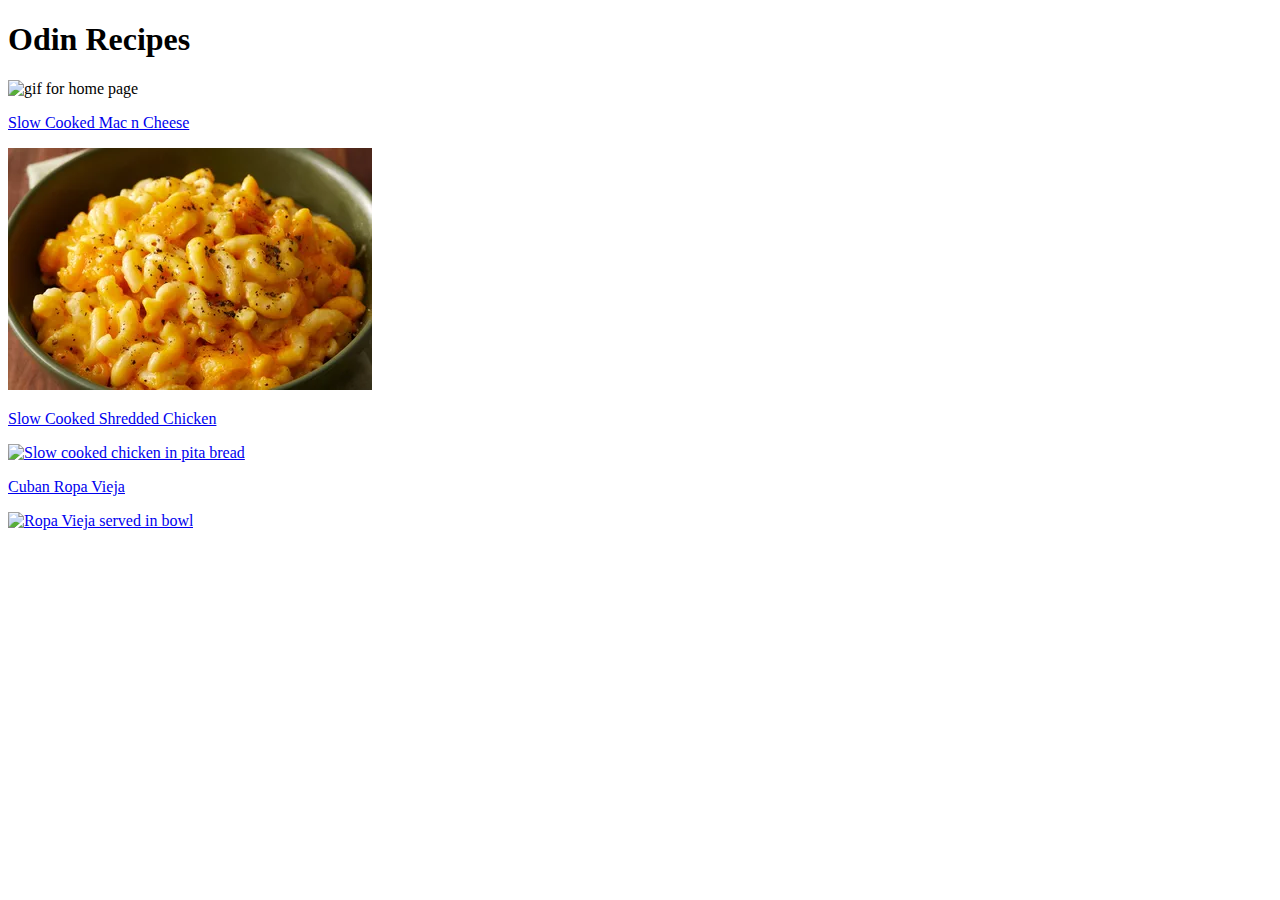
==== index.html @ 2b9bbd6e "Added files" ====
<!DOCTYPE html>
<html lang="en">
  <head>
    <meta charset="UTF-8" />
    <meta name="viewport" content="width=device-width, initial-scale=1.0" />
    <title>My Recipes</title>
    <link rel="stylesheet" href="../odin-recipes/styles.css" />
  </head>
  <body>
    <div class="mainpage">
      <h1 class="title-mainpage">Odin Recipes</h1>
      <div class="gif-main-header">
        <img
          class="gif-home"
          src="../odin-recipes/Images/homer-pizza-gif"
          alt="gif for home page"
        />
      </div>
      <div class="recipe-pics-main-page">
        <p>
          <a
            class="hyperlink-color"
            href="../odin-recipes/recipes/slow-cooked-mac-n-cheese.html"
            >Slow Cooked Mac n Cheese</a
          >
        </p>
        <a href="../odin-recipes/recipes/slow-cooked-mac-n-cheese.html">
          <img
            class="image-one-main-page"
            src="Images/237311-slow-cooker-mac-and-cheese-DDMFS-4x3-9b4a15f2c3344c1da22b034bc3b35683.webp"
            alt="Slow cooked cheesy macaroni"
          />
        </a>
        <p>
          <a
            class="hyperlink-color"
            href="../odin-recipes/recipes/shredded-chicken-tacos.html"
            >Slow Cooked Shredded Chicken</a
          >
        </p>
        <a href="../odin-recipes/recipes/shredded-chicken-tacos.html">
          <img
            class="image-two-main-page"
            src="../odin-recipes/Images/242342-fiesta-slow-cooker-shredded-chicken-tacos-ddmfs-3X2-0902-775cf5010b5b46cdbdf2ca50993628a9.webp"
            alt="Slow cooked chicken in pita bread"
          />
        </a>
        <p>
          <a
            class="hyperlink-color"
            href="../odin-recipes/recipes/Cuban-Ropa-Vieja.html"
            >Cuban Ropa Vieja</a
          >
        </p>
        <a href="../odin-recipes/recipes/Cuban-Ropa-Vieja.html">
          <img
            class="image-three-main-page"
            src="../odin-recipes/Images/79301-cuban-ropa-vieja-DDMFS-4x3-0daa8085c6cd4423981002ffae990fb1.webp"
            alt="Ropa Vieja served in bowl"
          />
        </a>
      </div>
    </div>
  </body>
</html>
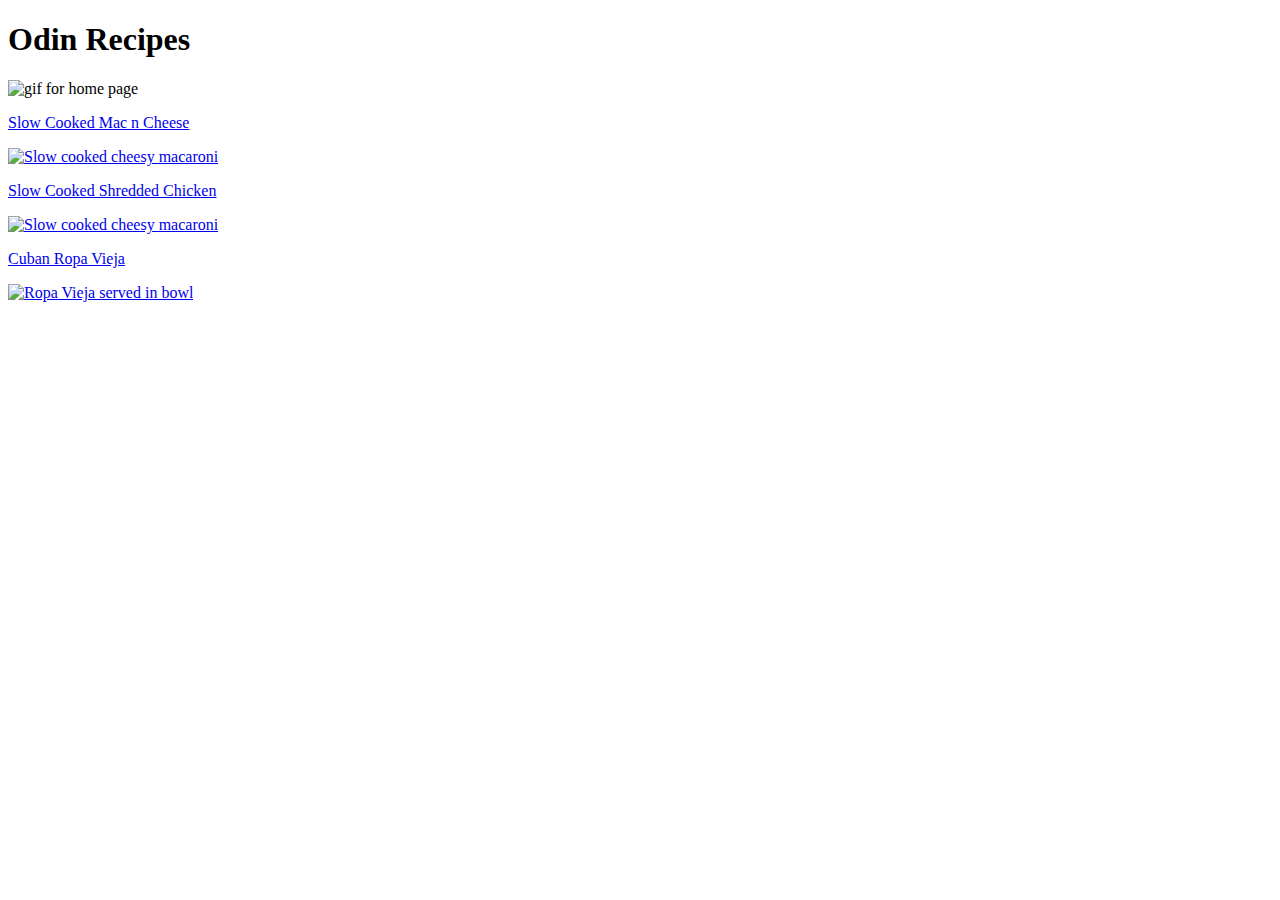
==== commit b040a9f8: "Fixed repo issue" ====
--- a/index.html
+++ b/index.html
@@ -4,7 +4,7 @@
     <meta charset="UTF-8" />
     <meta name="viewport" content="width=device-width, initial-scale=1.0" />
     <title>My Recipes</title>
-    <link rel="stylesheet" href="../odin-recipes/styles.css" />
+    <link rel="stylesheet" href="../odin-recipes-backup/styles.css" />
   </head>
   <body>
     <div class="mainpage">
@@ -12,7 +12,7 @@
       <div class="gif-main-header">
         <img
           class="gif-home"
-          src="../odin-recipes/Images/homer-pizza-gif"
+          src="../odin-recipes-backup/Images/homer-pizza-gif"
           alt="gif for home page"
         />
       </div>
@@ -20,42 +20,42 @@
         <p>
           <a
             class="hyperlink-color"
-            href="../odin-recipes/recipes/slow-cooked-mac-n-cheese.html"
+            href="../odin-recipes-backup/recipes/slow-cooked-mac-n-cheese.html"
             >Slow Cooked Mac n Cheese</a
           >
         </p>
-        <a href="../odin-recipes/recipes/slow-cooked-mac-n-cheese.html">
+        <a href="../odin-recipes-backup/recipes/slow-cooked-mac-n-cheese.html">
           <img
             class="image-one-main-page"
-            src="Images/237311-slow-cooker-mac-and-cheese-DDMFS-4x3-9b4a15f2c3344c1da22b034bc3b35683.webp"
+            src="../odin-recipes-backup/Images/237311-slow-cooker-mac-and-cheese-DDMFS-4x3-9b4a15f2c3344c1da22b034bc3b35683.webp"
             alt="Slow cooked cheesy macaroni"
           />
         </a>
         <p>
           <a
             class="hyperlink-color"
-            href="../odin-recipes/recipes/shredded-chicken-tacos.html"
-            >Slow Cooked Shredded Chicken</a
-          >
+            href="../odin-recipes-backup/recipes/shredded-chicken-tacos.html"
+            >Slow Cooked Shredded Chicken
+          </a>
         </p>
-        <a href="../odin-recipes/recipes/shredded-chicken-tacos.html">
+        <a href="../odin-recipes-backup/recipes/shredded-chicken-tacos.html">
           <img
-            class="image-two-main-page"
-            src="../odin-recipes/Images/242342-fiesta-slow-cooker-shredded-chicken-tacos-ddmfs-3X2-0902-775cf5010b5b46cdbdf2ca50993628a9.webp"
-            alt="Slow cooked chicken in pita bread"
+            class="image-one-main-page"
+            src="../odin-recipes-backup/Images/242342-fiesta-slow-cooker-shredded-chicken-tacos-ddmfs-3X2-0902-775cf5010b5b46cdbdf2ca50993628a9.webp"
+            alt="Slow cooked cheesy macaroni"
           />
         </a>
         <p>
           <a
             class="hyperlink-color"
-            href="../odin-recipes/recipes/Cuban-Ropa-Vieja.html"
+            href="../odin-recipes-backup/recipes/Cuban-Ropa-Vieja.html"
             >Cuban Ropa Vieja</a
           >
         </p>
-        <a href="../odin-recipes/recipes/Cuban-Ropa-Vieja.html">
+        <a href="../odin-recipes-backup/recipes/Cuban-Ropa-Vieja.html">
           <img
             class="image-three-main-page"
-            src="../odin-recipes/Images/79301-cuban-ropa-vieja-DDMFS-4x3-0daa8085c6cd4423981002ffae990fb1.webp"
+            src="../odin-recipes-backup/Images/79301-cuban-ropa-vieja-DDMFS-4x3-0daa8085c6cd4423981002ffae990fb1.webp"
             alt="Ropa Vieja served in bowl"
           />
         </a>
